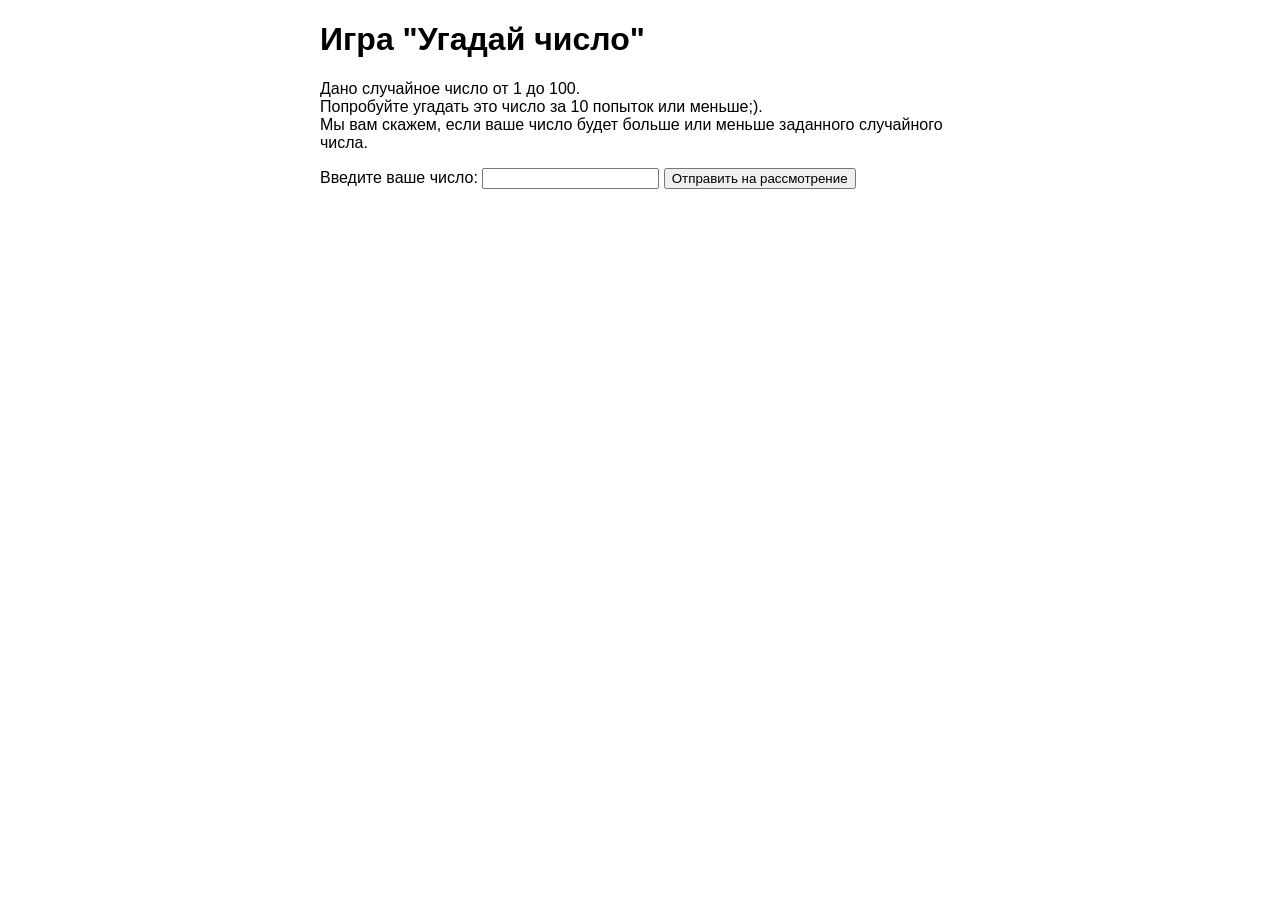
==== index.html @ c0c7244e "First commit" ====
<!DOCTYPE html>
<html>
  <head>
    <meta charset="utf-8">
    

    <title>Игра "Угадай число"</title>

    <style>
      html {
        font-family: sans-serif;
      }
      body {
        width: 50%; /* For desktop : */
        max-width: 800px;
        min-width: 480px;
        margin: 0 auto;
      }
      .lastResult {
        color: white;
        padding: 3px;
      }
        
      /* #### iPhone 5 Portrait or Landscape #### */
@media (device-height: 568px) and (device-width: 320px) and (-webkit-min-device-pixel-ratio: 2){
    body {width: 100%};
}
        /* #### iPhone 6 and 6 plus Portrait or Landscape #### */
@media (min-device-height: 667px) and (min-device-width: 375px) and (-webkit-min-device-pixel-ratio: 3){
  body {width: 100%};
}

      
    </style>
  </head>

  <body>
      <h1>Игра "Угадай число"</h1>

      <p>Дано случайное число от 1 до 100.<br> Попробуйте угадать это число за 10 попыток или меньше;). <br> Мы вам скажем, если ваше число будет больше или меньше заданного случайного числа.
      </p>

<div class="form">
  <label for="guessField">Введите ваше число: </label><input type="text" id="guessField" class="guessField">
  <input type="submit" value="Отправить на рассмотрение" class="guessSubmit">
</div>

<div class="resultParas">
  <p class="guesses"></p>
  <p class="lastResult"></p>
  <p class="lowOrHi"></p>
</div>

<script src="script.js">
    

    
</script>
</body>
</html>
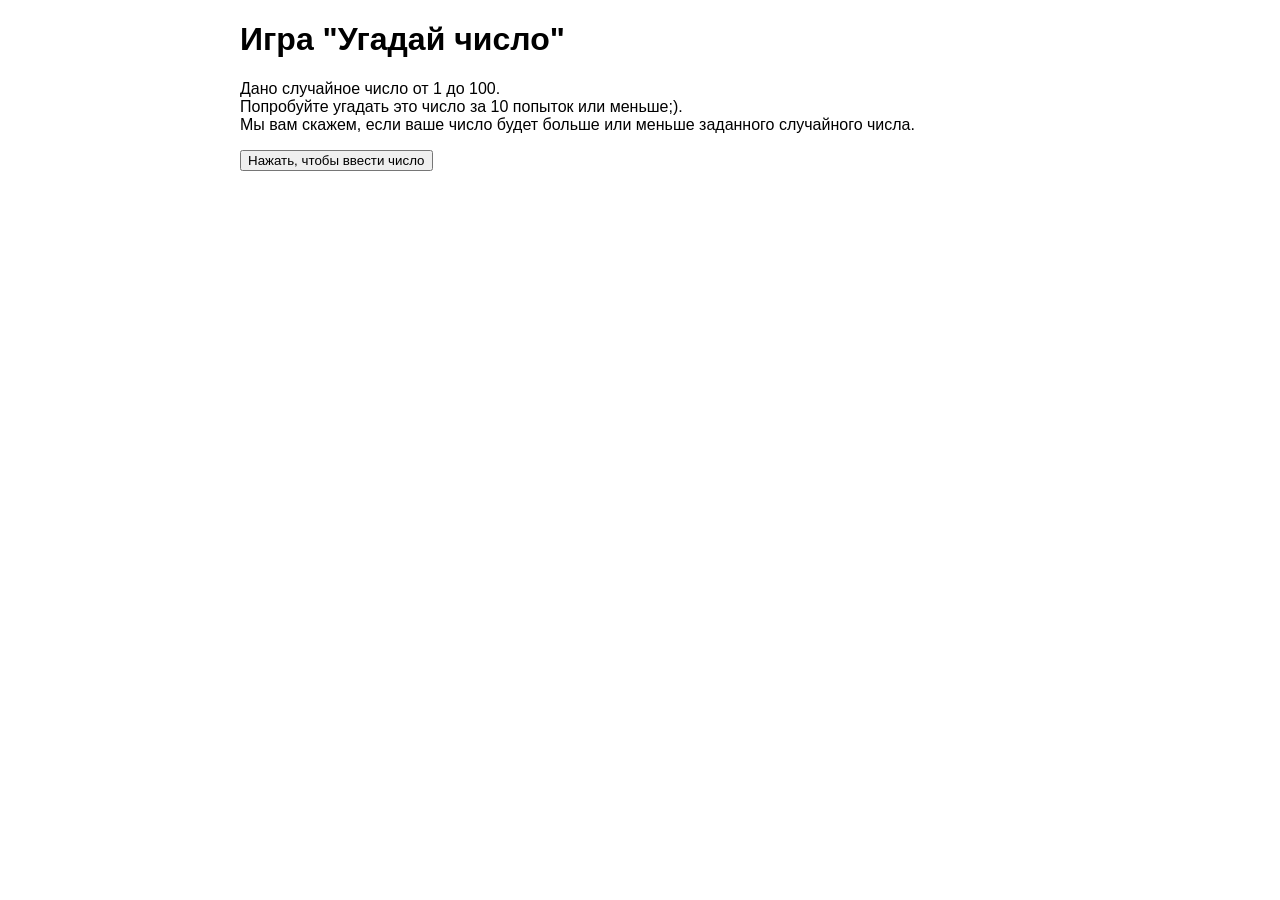
==== commit 4f284e0b: "First commit" ====
--- a/index.html
+++ b/index.html
@@ -11,7 +11,7 @@
         font-family: sans-serif;
       }
       body {
-        width: 50%; /* For desktop : */
+        width: 100%; 
         max-width: 800px;
         min-width: 480px;
         margin: 0 auto;
@@ -21,16 +21,6 @@
         padding: 3px;
       }
         
-      /* #### iPhone 5 Portrait or Landscape #### */
-@media (device-height: 568px) and (device-width: 320px) and (-webkit-min-device-pixel-ratio: 2){
-    body {width: 100%};
-}
-        /* #### iPhone 6 and 6 plus Portrait or Landscape #### */
-@media (min-device-height: 667px) and (min-device-width: 375px) and (-webkit-min-device-pixel-ratio: 3){
-  body {width: 100%};
-}
-
-      
     </style>
   </head>
 
@@ -41,8 +31,11 @@
       </p>
 
 <div class="form">
-  <label for="guessField">Введите ваше число: </label><input type="text" id="guessField" class="guessField">
+ 
+ <!--    <label  for="guessField">Введите ваше число: </label><input type="text" id="guessField" class="guessField">
   <input type="submit" value="Отправить на рассмотрение" class="guessSubmit">
+-->
+   <button onclick="submitfunction()">Нажать, чтобы ввести число</button>
 </div>
 
 <div class="resultParas">
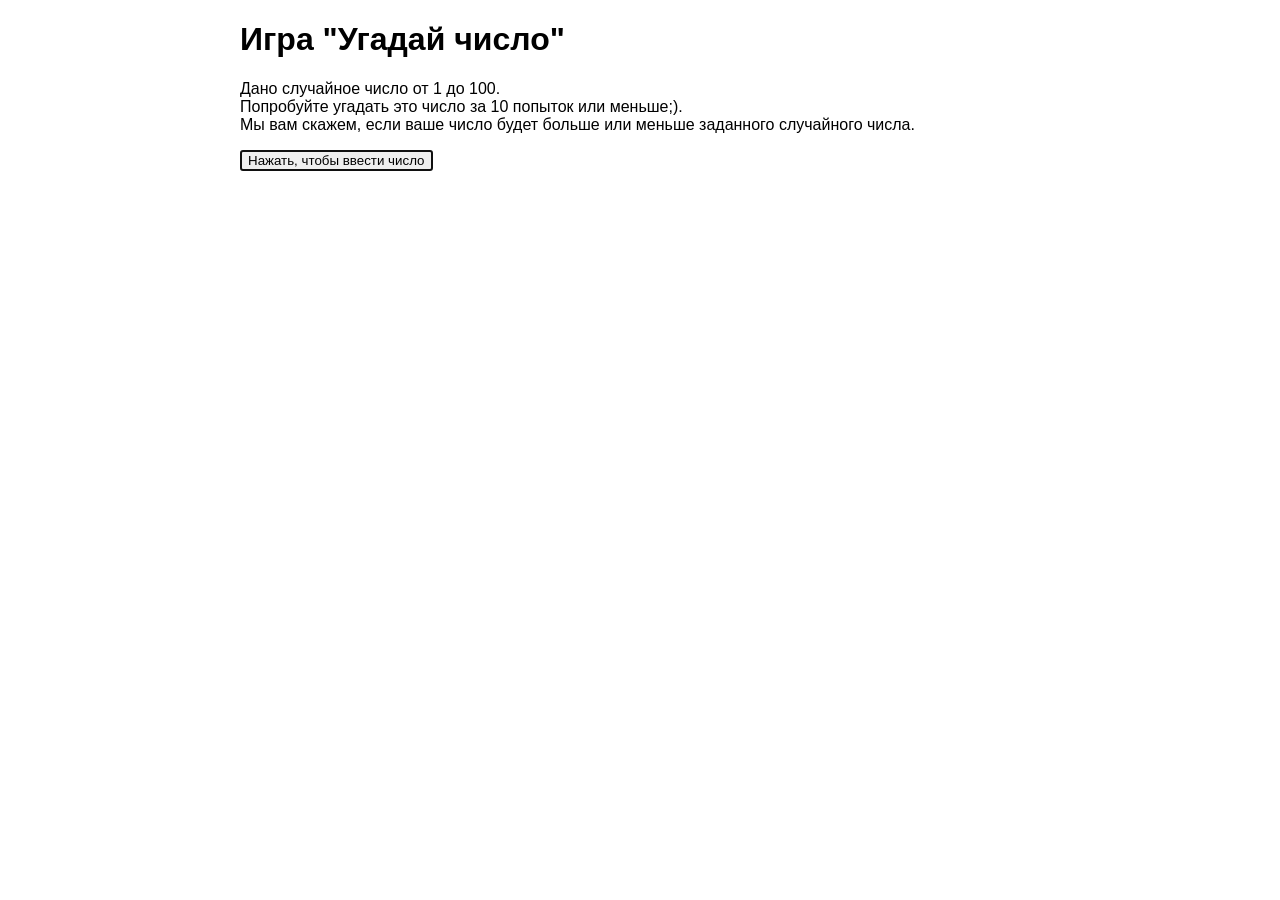
==== commit ba5ac1d7: "First commit" ====
--- a/index.html
+++ b/index.html
@@ -35,7 +35,7 @@
  <!--    <label  for="guessField">Введите ваше число: </label><input type="text" id="guessField" class="guessField">
   <input type="submit" value="Отправить на рассмотрение" class="guessSubmit">
 -->
-   <button onclick="submitfunction()">Нажать, чтобы ввести число</button>
+   <button class="button" onclick="checkGuess()">Нажать, чтобы ввести число</button>
 </div>
 
 <div class="resultParas">
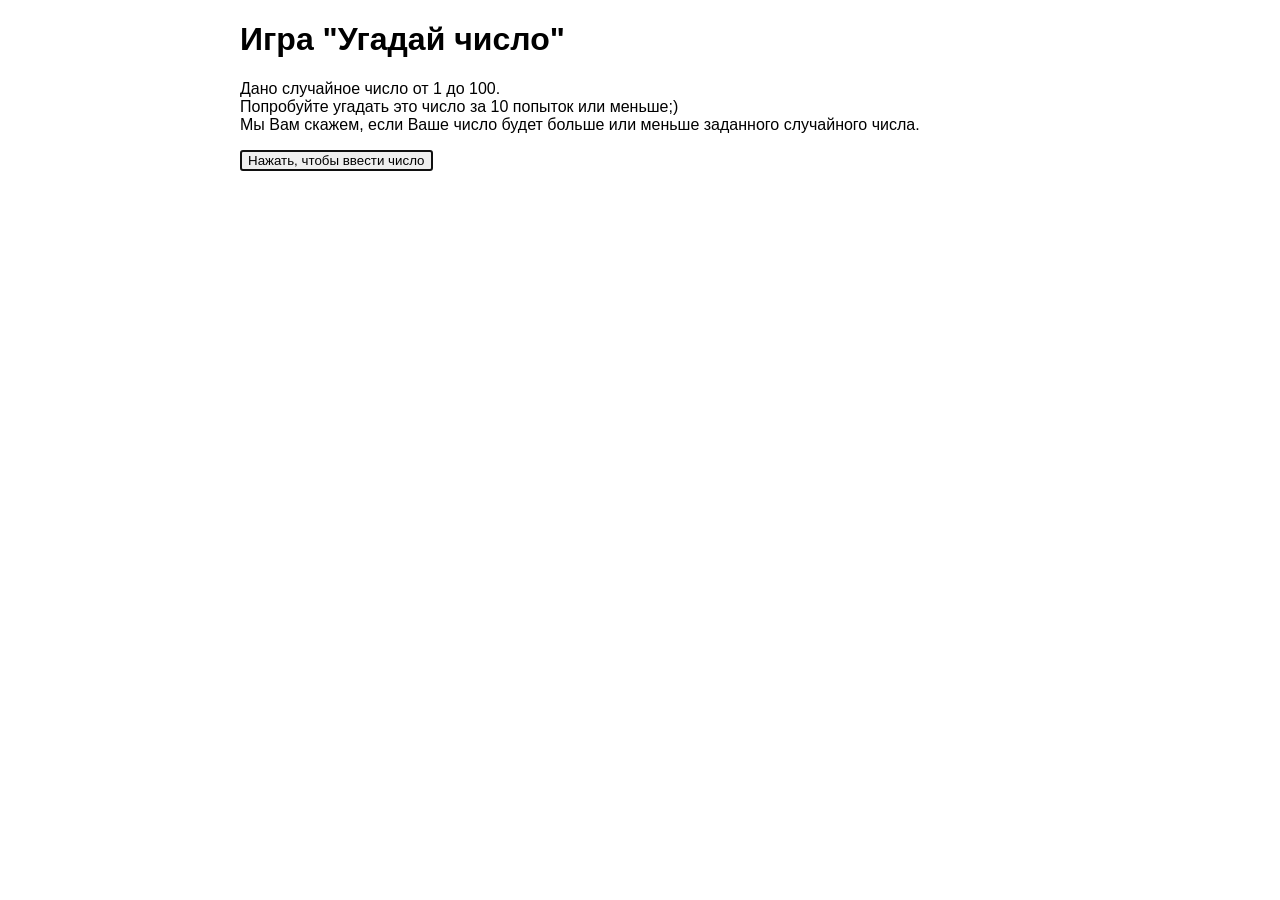
==== commit 65045921: "First commit" ====
--- a/index.html
+++ b/index.html
@@ -27,7 +27,7 @@
   <body>
       <h1>Игра "Угадай число"</h1>
 
-      <p>Дано случайное число от 1 до 100.<br> Попробуйте угадать это число за 10 попыток или меньше;). <br> Мы вам скажем, если ваше число будет больше или меньше заданного случайного числа.
+      <p>Дано случайное число от 1 до 100.<br> Попробуйте угадать это число за 10 попыток или меньше;) <br> Мы Вам скажем, если Ваше число будет больше или меньше заданного случайного числа.
       </p>
 
 <div class="form">
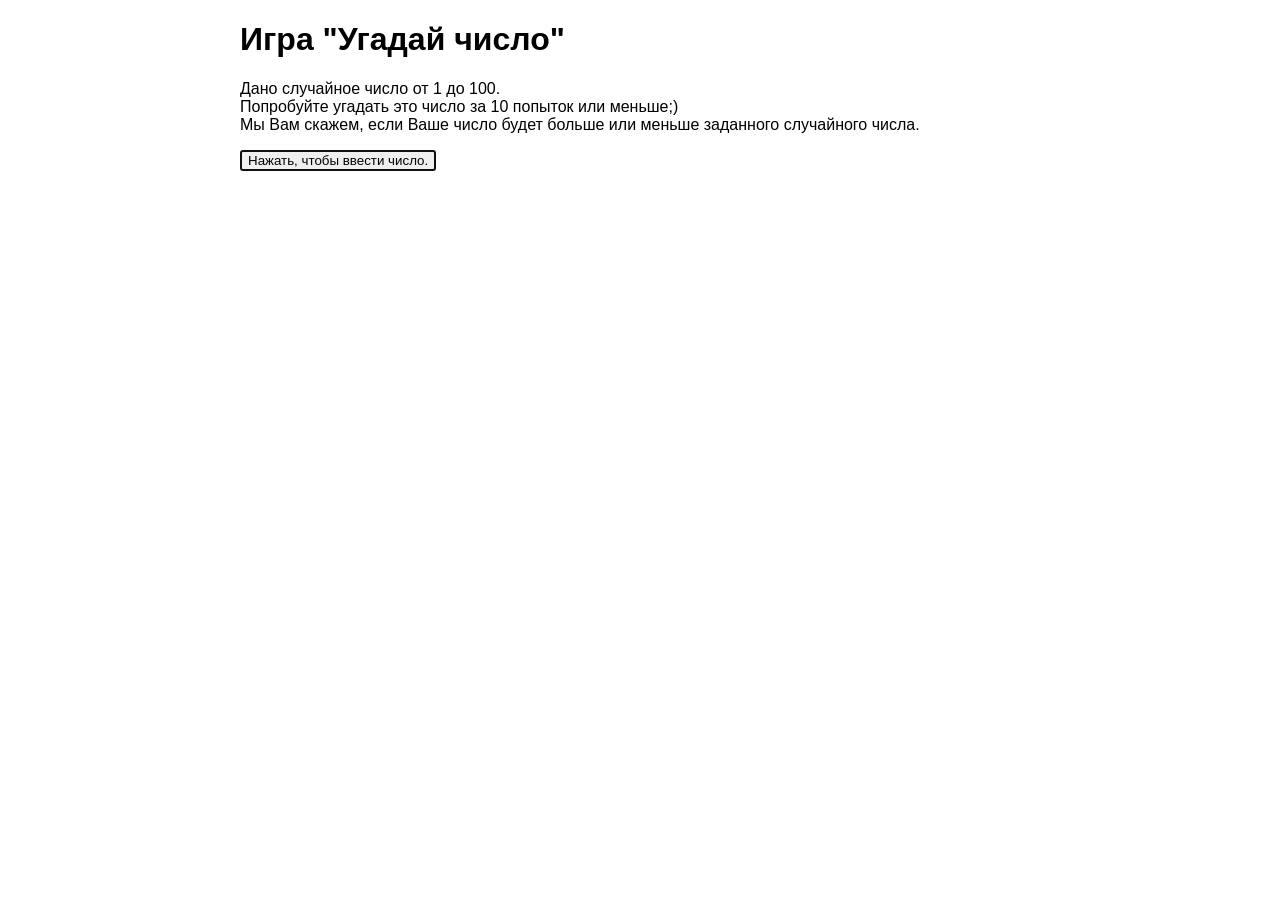
==== commit f388085f: "First commit" ====
--- a/index.html
+++ b/index.html
@@ -35,7 +35,7 @@
  <!--    <label  for="guessField">Введите ваше число: </label><input type="text" id="guessField" class="guessField">
   <input type="submit" value="Отправить на рассмотрение" class="guessSubmit">
 -->
-   <button class="button" onclick="checkGuess()">Нажать, чтобы ввести число</button>
+   <button class="button" onclick="checkGuess()">Нажать, чтобы ввести число.</button>
 </div>
 
 <div class="resultParas">
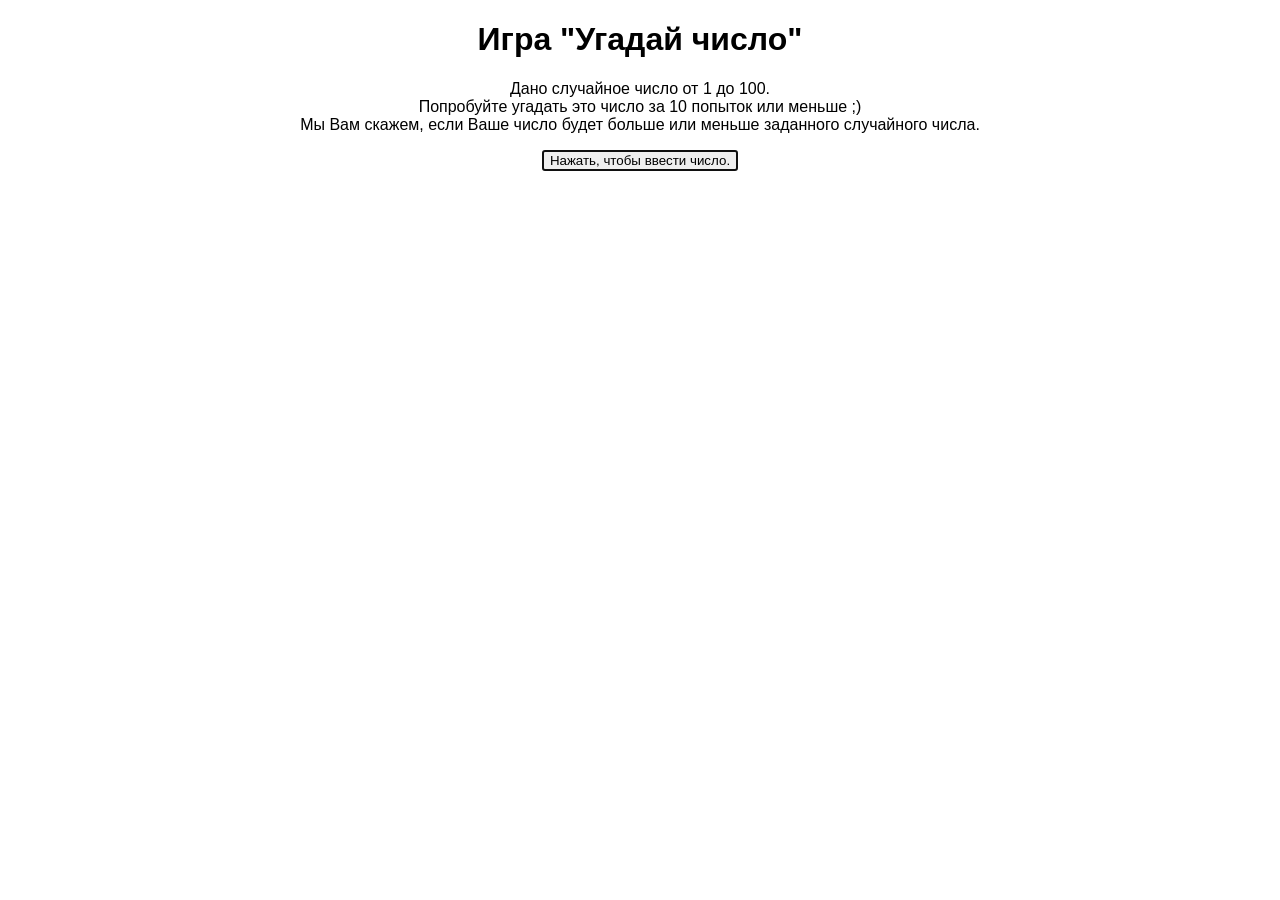
==== commit f13b3400: "Second commit" ====
--- a/index.html
+++ b/index.html
@@ -5,37 +5,18 @@
     
 
     <title>Игра "Угадай число"</title>
+    <link href="styles.css" rel="stylesheet" type="text/css" >
 
-    <style>
-      html {
-        font-family: sans-serif;
-      }
-      body {
-        width: 100%; 
-        max-width: 800px;
-        min-width: 480px;
-        margin: 0 auto;
-      }
-      .lastResult {
-        color: white;
-        padding: 3px;
-      }
-        
-    </style>
   </head>
 
   <body>
       <h1>Игра "Угадай число"</h1>
 
-      <p>Дано случайное число от 1 до 100.<br> Попробуйте угадать это число за 10 попыток или меньше;) <br> Мы Вам скажем, если Ваше число будет больше или меньше заданного случайного числа.
+      <p>Дано случайное число от 1 до 100.<br> Попробуйте угадать это число за 10 попыток или меньше ;) <br> Мы Вам скажем, если Ваше число будет больше или меньше заданного случайного числа.
       </p>
 
 <div class="form">
- 
- <!--    <label  for="guessField">Введите ваше число: </label><input type="text" id="guessField" class="guessField">
-  <input type="submit" value="Отправить на рассмотрение" class="guessSubmit">
--->
-   <button class="button" onclick="checkGuess()">Нажать, чтобы ввести число.</button>
+   <button class="button">Нажать, чтобы ввести число.</button>
 </div>
 
 <div class="resultParas">
@@ -44,10 +25,7 @@
   <p class="lowOrHi"></p>
 </div>
 
-<script src="script.js">
-    
+<script src="script.js"> </script>
 
-    
-</script>
-</body>
+    </body>
 </html>
--- a/styles.css
+++ b/styles.css
@@ -0,0 +1,19 @@
+html {
+        font-family: Arial, sans-serif;
+      }
+
+body {
+        width: 100%; 
+        text-align: center;
+        max-width: 800px;
+      /*  min-width: 480px; */
+        margin: 0 auto;
+      }
+.lastResult {
+        color: white;
+        padding: 3px;
+      }
+
+low, high {
+    text-transform: uppercase;
+}
